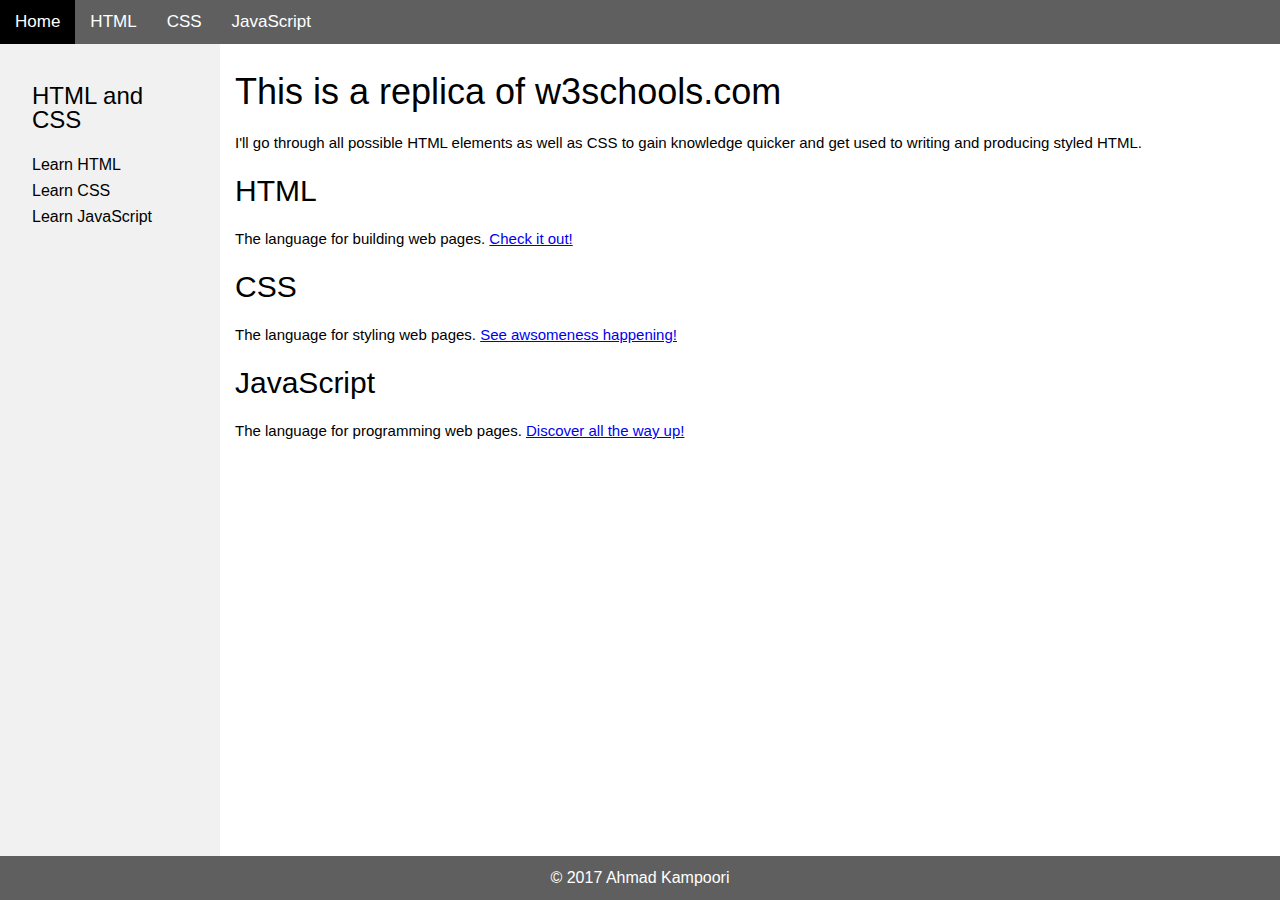
==== index.html @ cd71b57c "Update 2017-08-18T19:23:37.356Z" ====
<!DOCTYPE html><html><head><title>Learn to code HTML, CSS, and JavaScript</title><meta name="description" content="This is an HTML replica of w3shools.com"><link rel="stylesheet" href="style.css"></head><body><header><a class="current" href="/">Home</a><a href="/html">HTML</a><a href="/css">CSS</a><a href="/javacript">JavaScript</a></header><article><h1>This is a replica of w3schools.com</h1><p>I'll go through all possible HTML elements as well as CSS to gain knowledge quicker and get used to writing and producing styled HTML.</p><h2>HTML</h2><p>The language for building web pages. <a href="/html">Check it out!</a></p><h2>CSS</h2><p>The language for styling web pages. <a href="/css">See awsomeness happening!</a></p><h2>JavaScript</h2><p>The language for programming web pages. <a href="/javascript">Discover all the way up!</a></p></article><nav><h3>HTML and CSS</h3><a href="/html">Learn HTML</a><a href="/css">Learn CSS</a><a href="/html">Learn JavaScript</a></nav><footer>&copy; 2017 Ahmad Kampoori</footer></body></html>
---- style.css ----
html,body,div,span,applet,object,iframe,h1,h2,h3,h4,h5,h6,p,blockquote,pre,a,abbr,acronym,address,big,cite,code,del,dfn,em,img,ins,kbd,q,s,samp,small,strike,strong,sub,sup,tt,var,b,u,i,center,dl,dt,dd,ol,ul,li,fieldset,form,label,legend,table,caption,tbody,tfoot,thead,tr,th,td,article,aside,canvas,details,embed,figure,figcaption,footer,header,hgroup,menu,nav,output,ruby,section,summary,time,mark,audio,video{margin:0;padding:0;border:0;font-size:100%;font:inherit;vertical-align:baseline}article,aside,details,figcaption,figure,footer,header,hgroup,menu,nav,section{display:block}body{line-height:1}ol,ul{list-style:none}blockquote,q{quotes:none}blockquote:before,blockquote:after,q:before,q:after{content:'';content:none}table{border-collapse:collapse;border-spacing:0}:root{--color-scorpion:#5f5f5f;--color-white:#fff;--color-fruit-salad:#4caf50;--color-black:#000;--color-seashell:#f1f1f1;--color-silver:#ccc}html,body{height:100%}*{-webkit-box-sizing:border-box;box-sizing:border-box}body{display:grid;grid-template-columns:220px 1fr;grid-template-rows:44px 1fr 44px;font-family:Arial, Helvetica, sans-serif}header{grid-column:1/3;grid-row:1/2}nav{grid-column:1/2;grid-row:2/3}article{grid-column:2/3;grid-row:2/3}footer{grid-column:1/3;grid-row:3/4}header,footer{background-color:var(--color-scorpion)}nav{background-color:var(--color-seashell)}header a{color:var(--color-white);text-decoration:none;padding:0 15px;line-height:44px;font-size:17px;display:inline-block}header a.current{background-color:var(--color-fruit-salad)}header a:hover{background-color:var(--color-black)}nav{padding:20px}nav h3,nav a{padding:5px 12px}nav a{color:var(--color-black);text-decoration:none;display:inline-block;width:100%}nav a:hover{background-color:var(--color-black);color:var(--color-white)}footer{display:-webkit-box;display:-ms-flexbox;display:flex;-webkit-box-pack:center;-ms-flex-pack:center;justify-content:center;-webkit-box-align:center;-ms-flex-align:center;align-items:center;color:var(--color-white)}article{padding:15px}article p{margin:15px 0;font-size:15px;line-height:36px}h1,h2,h3,h4,h5,h6{margin:15px 0}h1{font-size:36px}h2{font-size:30px}h3{font-size:24px}h4{font-size:20px}h5{font-size:18px}h6{font-size:16px}

/*# sourceMappingURL=style.css.map */
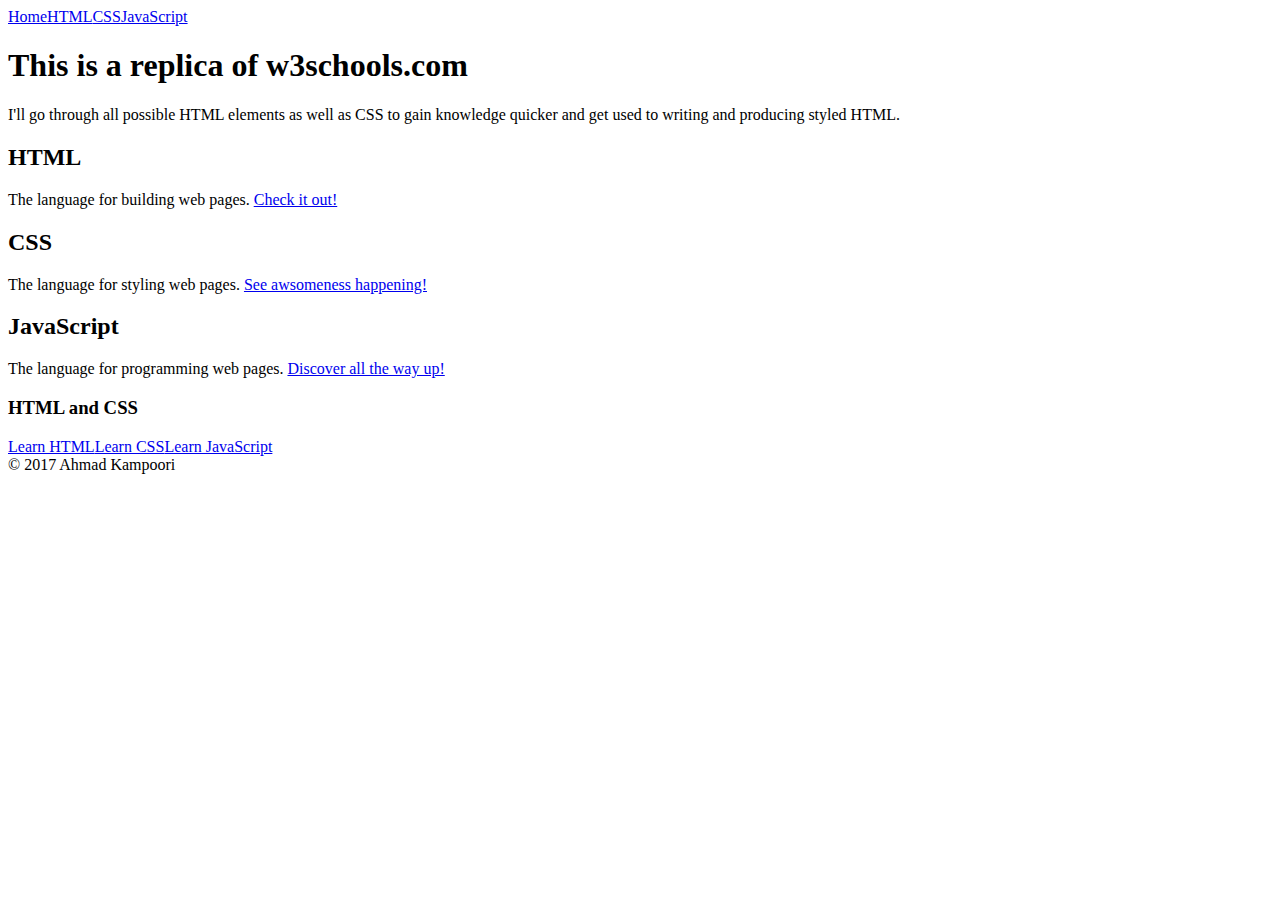
==== commit 4c44546a: "Update 2017-08-19T13:13:37.017Z" ====
--- a/index.html
+++ b/index.html
@@ -1 +1 @@
-<!DOCTYPE html><html><head><title>Learn to code HTML, CSS, and JavaScript</title><meta name="description" content="This is an HTML replica of w3shools.com"><link rel="stylesheet" href="style.css"></head><body><header><a class="current" href="/">Home</a><a href="/html">HTML</a><a href="/css">CSS</a><a href="/javacript">JavaScript</a></header><article><h1>This is a replica of w3schools.com</h1><p>I'll go through all possible HTML elements as well as CSS to gain knowledge quicker and get used to writing and producing styled HTML.</p><h2>HTML</h2><p>The language for building web pages. <a href="/html">Check it out!</a></p><h2>CSS</h2><p>The language for styling web pages. <a href="/css">See awsomeness happening!</a></p><h2>JavaScript</h2><p>The language for programming web pages. <a href="/javascript">Discover all the way up!</a></p></article><nav><h3>HTML and CSS</h3><a href="/html">Learn HTML</a><a href="/css">Learn CSS</a><a href="/html">Learn JavaScript</a></nav><footer>&copy; 2017 Ahmad Kampoori</footer></body></html>+<!DOCTYPE html><html><head><title>Learn to code HTML, CSS, and JavaScript</title><meta name="description" content="This is an HTML replica of w3shools.com"><link rel="stylesheet" href="${baseURL}/style.css"></head><body><header><a class="current" href="/">Home</a><a href="/html">HTML</a><a href="/css">CSS</a><a href="/javascript">JavaScript</a></header><article><h1>This is a replica of w3schools.com</h1><p>I'll go through all possible HTML elements as well as CSS to gain knowledge quicker and get used to writing and producing styled HTML.</p><h2>HTML</h2><p>The language for building web pages. <a href="/html">Check it out!</a></p><h2>CSS</h2><p>The language for styling web pages. <a href="/css">See awsomeness happening!</a></p><h2>JavaScript</h2><p>The language for programming web pages. <a href="/javascript">Discover all the way up!</a></p></article><nav><h3>HTML and CSS</h3><a href="/html">Learn HTML</a><a href="/css">Learn CSS</a><a href="/javascript">Learn JavaScript</a></nav><footer>&copy; 2017 Ahmad Kampoori</footer></body></html>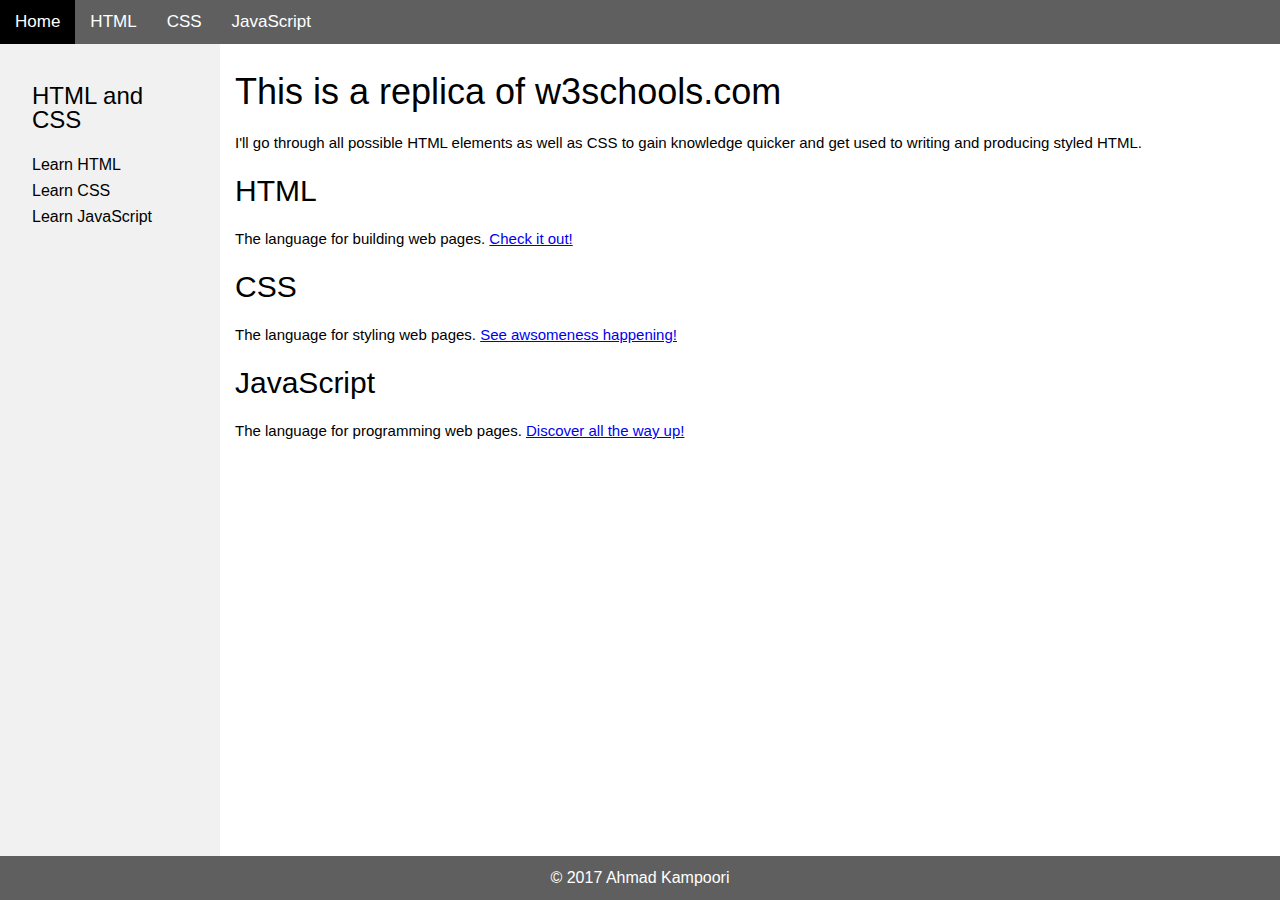
==== commit 6ca24626: "Update 2017-08-19T14:04:45.155Z" ====
--- a/index.html
+++ b/index.html
@@ -1 +1 @@
-<!DOCTYPE html><html><head><title>Learn to code HTML, CSS, and JavaScript</title><meta name="description" content="This is an HTML replica of w3shools.com"><link rel="stylesheet" href="${baseURL}/style.css"></head><body><header><a class="current" href="/">Home</a><a href="/html">HTML</a><a href="/css">CSS</a><a href="/javascript">JavaScript</a></header><article><h1>This is a replica of w3schools.com</h1><p>I'll go through all possible HTML elements as well as CSS to gain knowledge quicker and get used to writing and producing styled HTML.</p><h2>HTML</h2><p>The language for building web pages. <a href="/html">Check it out!</a></p><h2>CSS</h2><p>The language for styling web pages. <a href="/css">See awsomeness happening!</a></p><h2>JavaScript</h2><p>The language for programming web pages. <a href="/javascript">Discover all the way up!</a></p></article><nav><h3>HTML and CSS</h3><a href="/html">Learn HTML</a><a href="/css">Learn CSS</a><a href="/javascript">Learn JavaScript</a></nav><footer>&copy; 2017 Ahmad Kampoori</footer></body></html>+<!DOCTYPE html><html><head><title>Learn to code HTML, CSS, and JavaScript</title><meta name="description" content="This is an HTML replica of w3shools.com"><link rel="stylesheet" href="/style.css"></head><body><header><a class="current" href="/">Home</a><a href="/html">HTML</a><a href="/css">CSS</a><a href="/javascript">JavaScript</a></header><article><h1>This is a replica of w3schools.com</h1><p>I'll go through all possible HTML elements as well as CSS to gain knowledge quicker and get used to writing and producing styled HTML.</p><h2>HTML</h2><p>The language for building web pages. <a href="/html">Check it out!</a></p><h2>CSS</h2><p>The language for styling web pages. <a href="/css">See awsomeness happening!</a></p><h2>JavaScript</h2><p>The language for programming web pages. <a href="/javascript">Discover all the way up!</a></p></article><nav><h3>HTML and CSS</h3><a href="/html">Learn HTML</a><a href="/css">Learn CSS</a><a href="/javascript">Learn JavaScript</a></nav><footer>&copy; 2017 Ahmad Kampoori</footer></body></html>--- a/style.css
+++ b/style.css
@@ -0,0 +1,3 @@
+html,body,div,span,applet,object,iframe,h1,h2,h3,h4,h5,h6,p,blockquote,pre,a,abbr,acronym,address,big,cite,code,del,dfn,em,img,ins,kbd,q,s,samp,small,strike,strong,sub,sup,tt,var,b,u,i,center,dl,dt,dd,ol,ul,li,fieldset,form,label,legend,table,caption,tbody,tfoot,thead,tr,th,td,article,aside,canvas,details,embed,figure,figcaption,footer,header,hgroup,menu,nav,output,ruby,section,summary,time,mark,audio,video{margin:0;padding:0;border:0;font-size:100%;font:inherit;vertical-align:baseline}article,aside,details,figcaption,figure,footer,header,hgroup,menu,nav,section{display:block}body{line-height:1}ol,ul{list-style:none}blockquote,q{quotes:none}blockquote:before,blockquote:after,q:before,q:after{content:'';content:none}table{border-collapse:collapse;border-spacing:0}:root{--color-scorpion:#5f5f5f;--color-white:#fff;--color-fruit-salad:#4caf50;--color-black:#000;--color-seashell:#f1f1f1;--color-silver:#ccc}html,body{height:100%}*{-webkit-box-sizing:border-box;box-sizing:border-box}body{display:grid;grid-template-columns:220px 1fr;grid-template-rows:44px 1fr 44px;font-family:Arial, Helvetica, sans-serif}header{grid-column:1/3;grid-row:1/2}nav{grid-column:1/2;grid-row:2/3}article{grid-column:2/3;grid-row:2/3}footer{grid-column:1/3;grid-row:3/4}header,footer{background-color:var(--color-scorpion)}nav{background-color:var(--color-seashell)}header a{color:var(--color-white);text-decoration:none;padding:0 15px;line-height:44px;font-size:17px;display:inline-block}header a.current{background-color:var(--color-fruit-salad)}header a:hover{background-color:var(--color-black)}nav{padding:20px}nav h3,nav a{padding:5px 12px}nav a{color:var(--color-black);text-decoration:none;display:inline-block;width:100%}nav a:hover{background-color:var(--color-black);color:var(--color-white)}nav a.current{background-color:var(--color-fruit-salad);color:var(--color-white)}footer{display:-webkit-box;display:-ms-flexbox;display:flex;-webkit-box-pack:center;-ms-flex-pack:center;justify-content:center;-webkit-box-align:center;-ms-flex-align:center;align-items:center;color:var(--color-white)}article{padding:15px}article p{margin:15px 0;font-size:15px;line-height:36px}h1,h2,h3,h4,h5,h6{margin:15px 0}h1{font-size:36px}h2{font-size:30px}h3{font-size:24px}h4{font-size:20px}h5{font-size:18px}h6{font-size:16px}
+
+/*# sourceMappingURL=style.css.map */
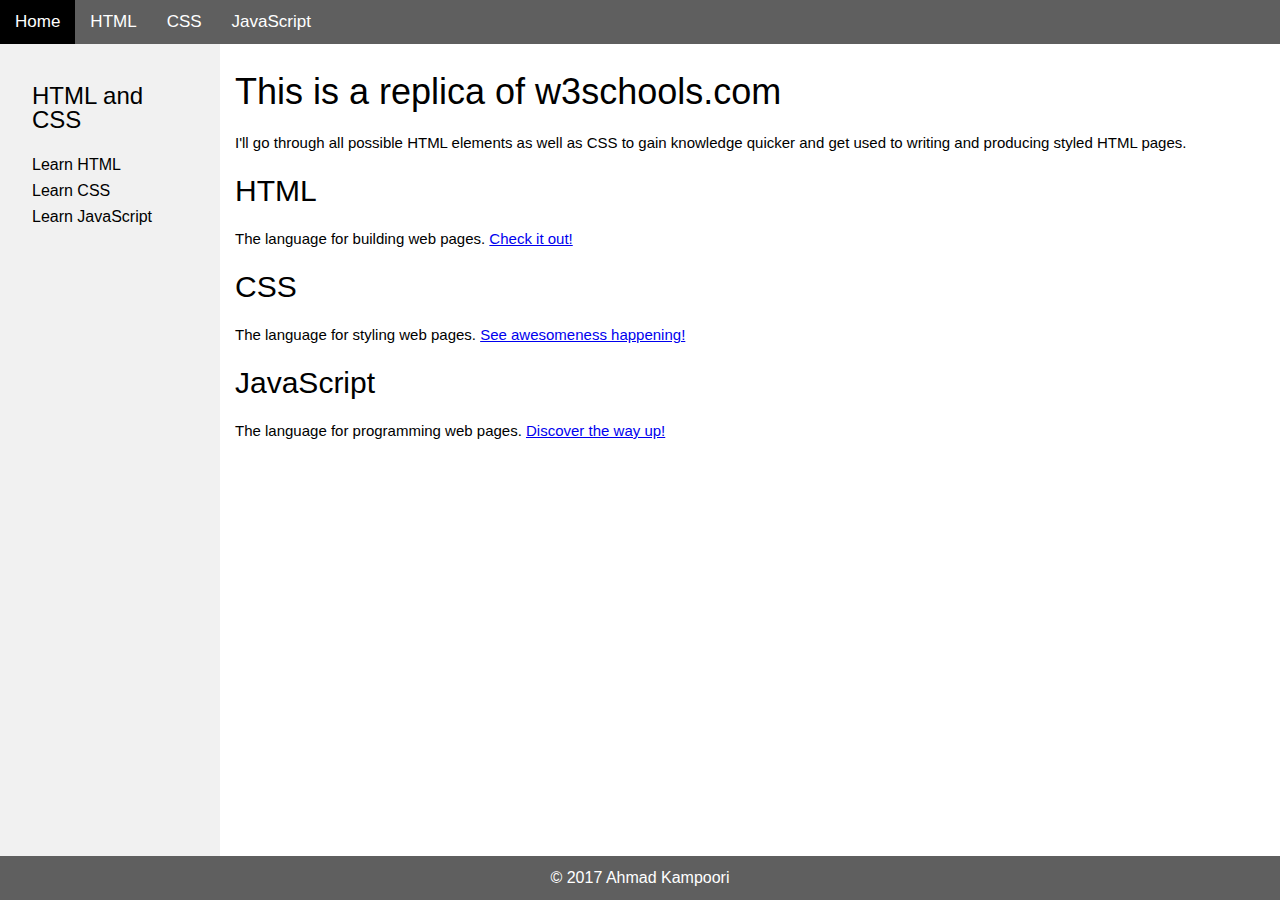
==== commit 042a8ec4: "Update 2017-08-19T21:49:26.976Z" ====
--- a/index.html
+++ b/index.html
@@ -1 +1 @@
-<!DOCTYPE html><html><head><title>Learn to code HTML, CSS, and JavaScript</title><meta name="description" content="This is an HTML replica of w3shools.com"><link rel="stylesheet" href="/style.css"></head><body><header><a class="current" href="/">Home</a><a href="/html">HTML</a><a href="/css">CSS</a><a href="/javascript">JavaScript</a></header><article><h1>This is a replica of w3schools.com</h1><p>I'll go through all possible HTML elements as well as CSS to gain knowledge quicker and get used to writing and producing styled HTML.</p><h2>HTML</h2><p>The language for building web pages. <a href="/html">Check it out!</a></p><h2>CSS</h2><p>The language for styling web pages. <a href="/css">See awsomeness happening!</a></p><h2>JavaScript</h2><p>The language for programming web pages. <a href="/javascript">Discover all the way up!</a></p></article><nav><h3>HTML and CSS</h3><a href="/html">Learn HTML</a><a href="/css">Learn CSS</a><a href="/javascript">Learn JavaScript</a></nav><footer>&copy; 2017 Ahmad Kampoori</footer></body></html>+<!DOCTYPE html><html><head><title>Learn to code HTML, CSS and JavaScript</title><meta name="description" content="This is a HTML replica of w3schools.com"><link rel="stylesheet" href="https://akampoori.github.io/w3schools-replica/style.css"></head><body><header><a class="current" href="https://akampoori.github.io/w3schools-replica/">Home</a><a href="https://akampoori.github.io/w3schools-replica/html">HTML</a><a href="https://akampoori.github.io/w3schools-replica/css">CSS</a><a href="https://akampoori.github.io/w3schools-replica/javascript">JavaScript</a></header><article><h1>This is a replica of w3schools.com</h1><p>I'll go through all possible HTML elements as well as CSS to gain knowledge quicker and get used to writing and producing styled HTML pages.</p><h2>HTML</h2><p>The language for building web pages. <a href="/html">Check it out!</a></p><h2>CSS</h2><p>The language for styling web pages. <a href="/css">See awesomeness happening!</a></p><h2>JavaScript</h2><p>The language for programming web pages. <a href="/javascript">Discover the way up!</a></p></article><nav><h3>HTML and CSS</h3><a href="https://akampoori.github.io/w3schools-replica/html">Learn HTML</a><a href="https://akampoori.github.io/w3schools-replica/css">Learn CSS</a><a href="https://akampoori.github.io/w3schools-replica/javascript">Learn JavaScript</a></nav><footer>&copy; 2017 Ahmad Kampoori</footer></body></html>